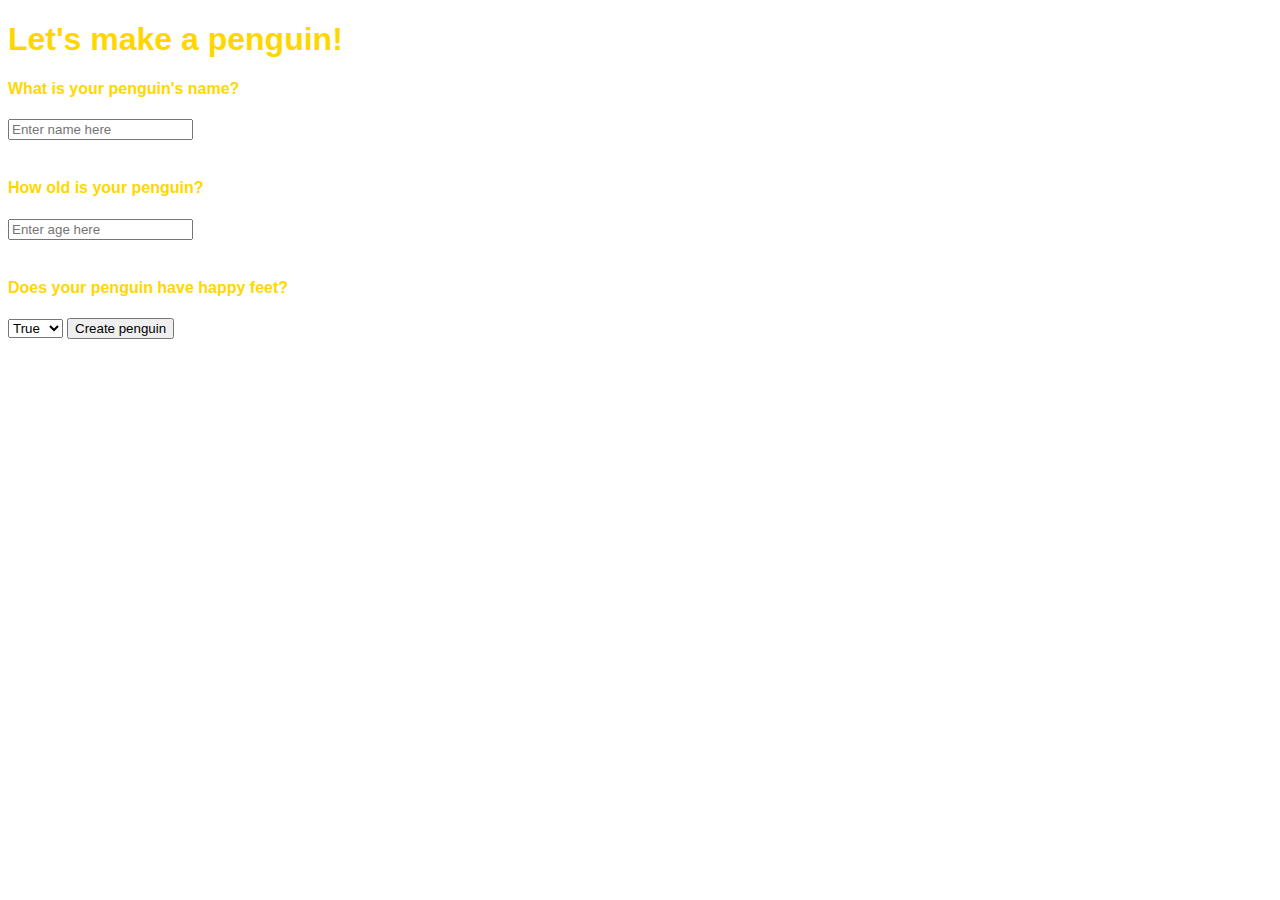
==== createPenguin/createPenguin.html @ cbc3c8d0 "added all html files, css files and js files" ====
<!DOCTYPE html>
<html lang="en">

<head>
    <meta charset="UTF-8">
    <meta http-equiv="X-UA-Compatible" content="IE=edge">
    <meta name="viewport" content="width=device-width, initial-scale=1.0">
    <link rel="stylesheet" type="text/css" href="createPenguin.css">
    <link href="https://cdn.jsdelivr.net/npm/bootstrap@5.1.3/dist/css/bootstrap.min.css" rel="stylesheet"
        integrity="sha384-1BmE4kWBq78iYhFldvKuhfTAU6auU8tT94WrHftjDbrCEXSU1oBoqyl2QvZ6jIW3" crossorigin="anonymous">
    <title>Create a Penguin</title>
</head>

<body>
    <h1>Let's make a penguin!</h1>
    <h4>What is your penguin's name?</h4>
    <input type="text" id="nameInput" placeholder="Enter name here">
    <br>
    <br>
    <h4>How old is your penguin?</h4>
    <input type="number" id="ageInput" placeholder="Enter age here">
    <br>
    <br>
    <h4>Does your penguin have happy feet?</h4>
    <select name="happyFeet" id="happyFeetInput">
        <option value="True">True</option>
        <option value="False">False</option>
    </select>
    <button type="submit">Create penguin</button>
    <script src="https://cdn.jsdelivr.net/npm/bootstrap@5.1.3/dist/js/bootstrap.bundle.min.js"
        integrity="sha384-ka7Sk0Gln4gmtz2MlQnikT1wXgYsOg+OMhuP+IlRH9sENBO0LRn5q+8nbTov4+1p"
        crossorigin="anonymous"></script>
    <script src="createPenguin.js"></script>
</body>

</html>
---- createPenguin/createPenguin.css ----
body {
    background-image: url(https://c.tenor.com/WTmM6wEfJAAAAAAM/hi-hihi.gif);
}

h1, h4 {
    font-family: 'Gill Sans', 'Gill Sans MT', Calibri, 'Trebuchet MS', sans-serif;
    color: gold;
}
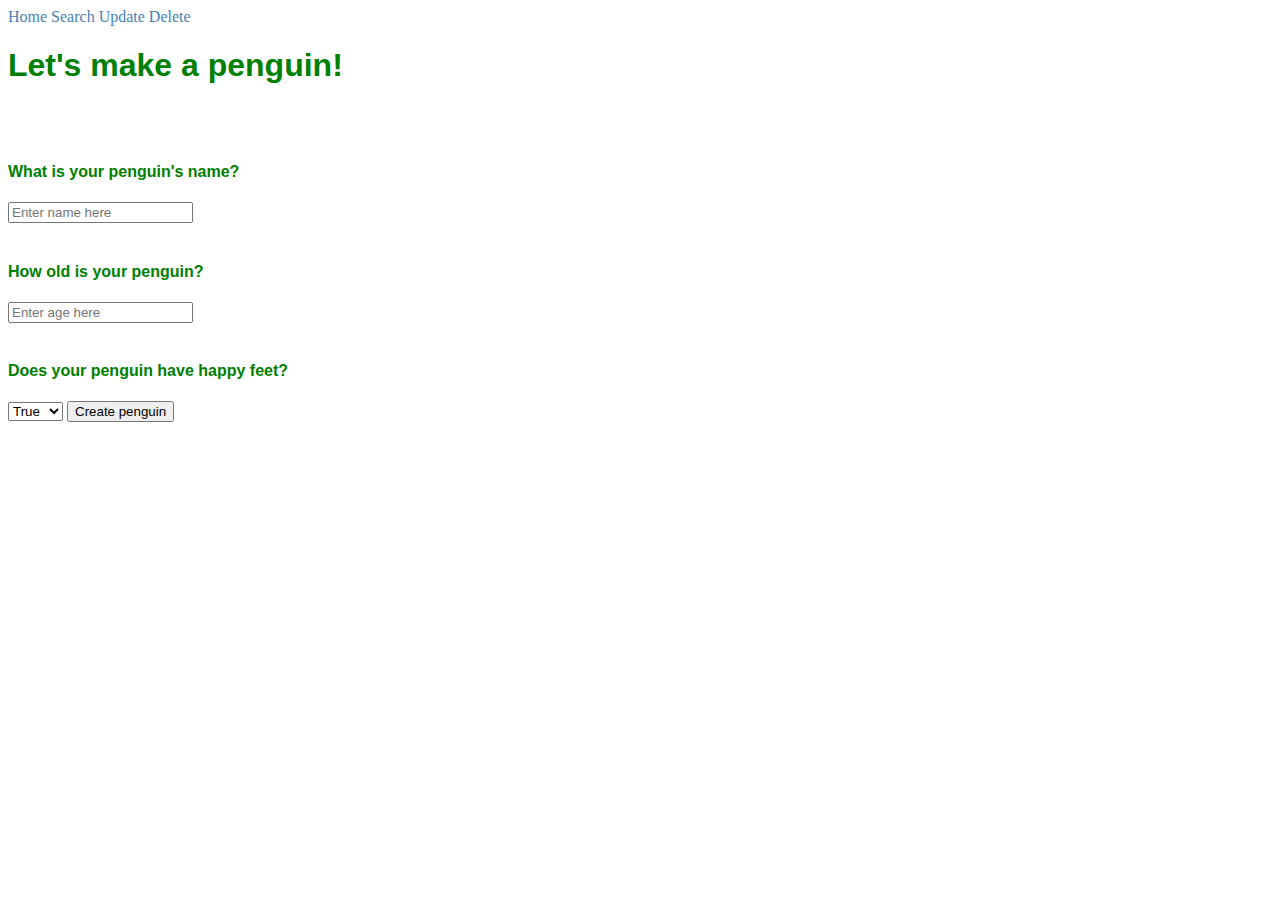
==== commit efd4bec2: "made not working post request for createPenguin" ====
--- a/createPenguin/createPenguin.html
+++ b/createPenguin/createPenguin.html
@@ -12,7 +12,15 @@
 </head>
 
 <body>
+    <header>
+        <a href="../index/index.html">Home</a>
+        <a href="../searchPenguin/searchPenguin.html">Search</a>
+        <a href="../updatePenguin/updatePenguin.html">Update</a>
+        <a href="../deletePenguin/deletePenguin.html">Delete</a>
+    </header>
     <h1>Let's make a penguin!</h1>
+    <br>
+    <br>
     <h4>What is your penguin's name?</h4>
     <input type="text" id="nameInput" placeholder="Enter name here">
     <br>
@@ -26,7 +34,7 @@
         <option value="True">True</option>
         <option value="False">False</option>
     </select>
-    <button type="submit">Create penguin</button>
+    <button type="button" class="btn btn-outline-primary" id="createBtn">Create penguin</button>
     <script src="https://cdn.jsdelivr.net/npm/bootstrap@5.1.3/dist/js/bootstrap.bundle.min.js"
         integrity="sha384-ka7Sk0Gln4gmtz2MlQnikT1wXgYsOg+OMhuP+IlRH9sENBO0LRn5q+8nbTov4+1p"
         crossorigin="anonymous"></script>
--- a/createPenguin/createPenguin.css
+++ b/createPenguin/createPenguin.css
@@ -1,8 +1,17 @@
 body {
-    background-image: url(https://c.tenor.com/WTmM6wEfJAAAAAAM/hi-hihi.gif);
+    /*background-image: url(https://c.tenor.com/WTmM6wEfJAAAAAAM/hi-hihi.gif);*/
 }
 
 h1, h4 {
     font-family: 'Gill Sans', 'Gill Sans MT', Calibri, 'Trebuchet MS', sans-serif;
-    color: gold;
+    color: green;
+}
+
+a:link {
+    color: steelblue;
+    text-decoration: none;
+}
+
+a:visited {
+    color: firebrick;
 }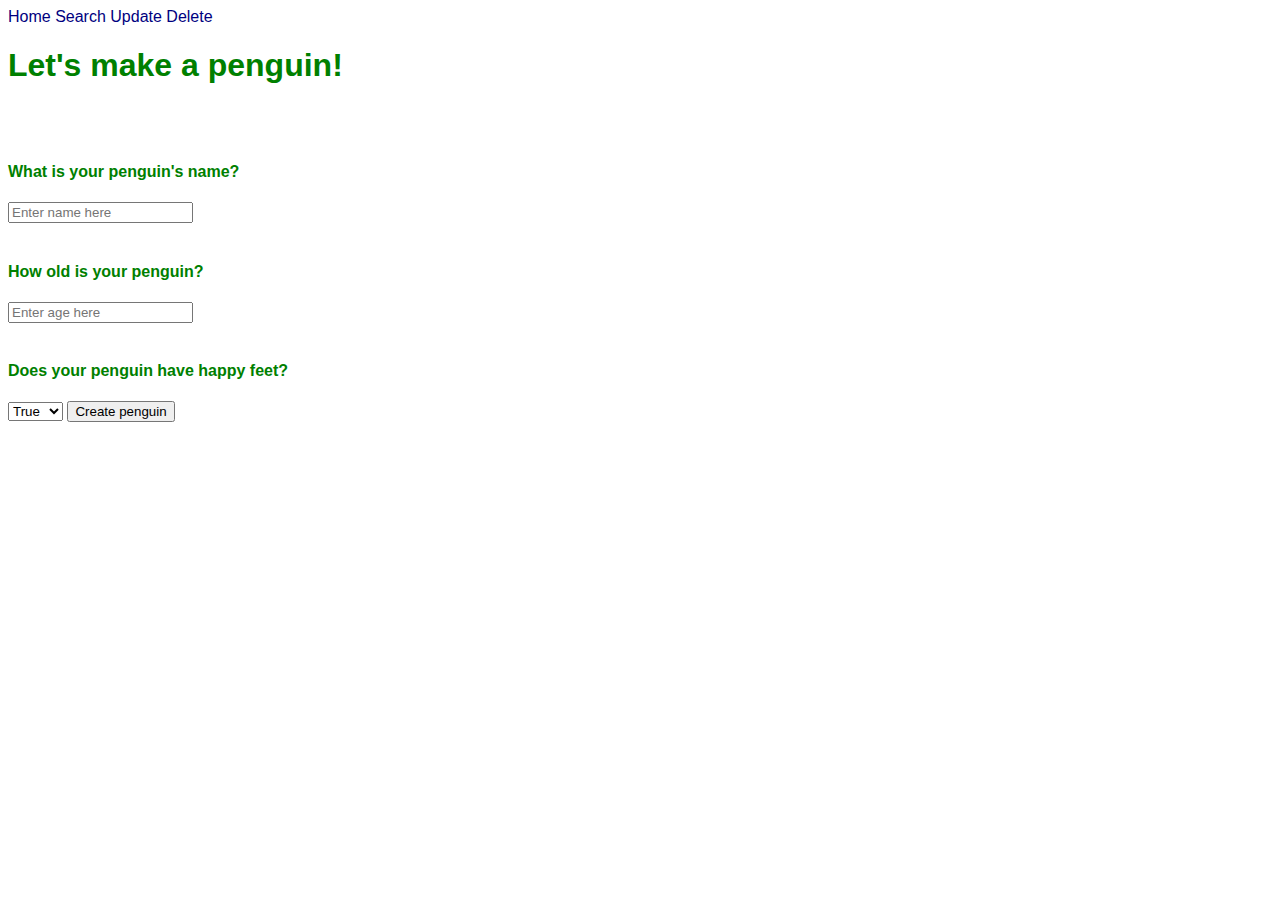
==== commit f7ecea82: "changed index.css to be general css for all files" ====
--- a/createPenguin/createPenguin.html
+++ b/createPenguin/createPenguin.html
@@ -5,7 +5,7 @@
     <meta charset="UTF-8">
     <meta http-equiv="X-UA-Compatible" content="IE=edge">
     <meta name="viewport" content="width=device-width, initial-scale=1.0">
-    <link rel="stylesheet" type="text/css" href="createPenguin.css">
+    <link rel="stylesheet" type="text/css" href="../index/index.css">
     <link href="https://cdn.jsdelivr.net/npm/bootstrap@5.1.3/dist/css/bootstrap.min.css" rel="stylesheet"
         integrity="sha384-1BmE4kWBq78iYhFldvKuhfTAU6auU8tT94WrHftjDbrCEXSU1oBoqyl2QvZ6jIW3" crossorigin="anonymous">
     <title>Create a Penguin</title>
--- a/index/index.css
+++ b/index/index.css
@@ -0,0 +1,17 @@
+body {
+    font-family: 'Gill Sans', 'Gill Sans MT', Calibri, 'Trebuchet MS', sans-serif;
+    /*background-image: url(https://c.tenor.com/irM8uiNlaUMAAAAM/penguin-slide.gif);*/
+}
+
+h1, h3, h4, nav {
+    color: green;
+}
+
+a:link {
+    color: navy;
+    text-decoration: none;
+}
+
+a:visited {
+    color: firebrick;
+}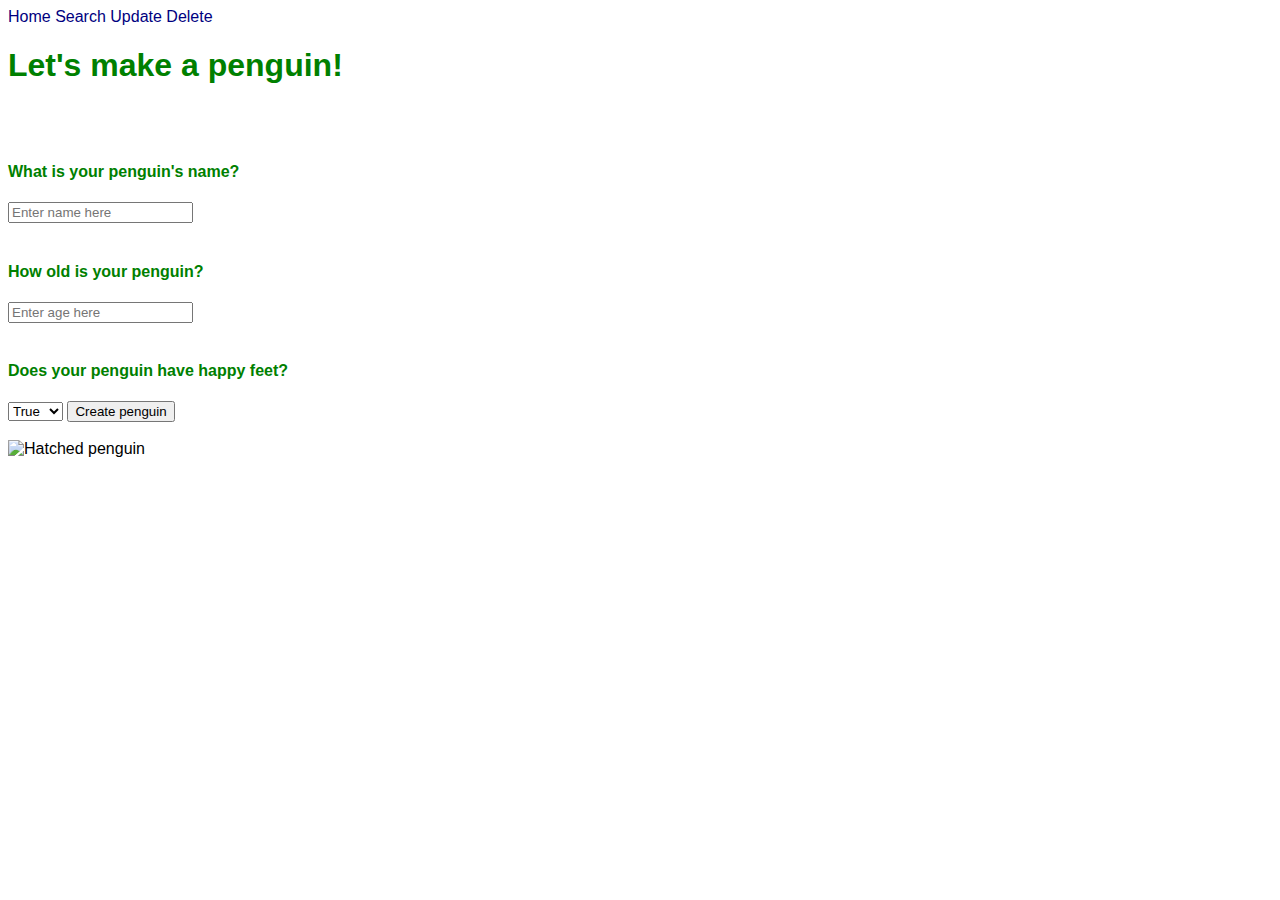
==== commit 8eaa7398: "added not working javascript - debugging now" ====
--- a/createPenguin/createPenguin.html
+++ b/createPenguin/createPenguin.html
@@ -35,6 +35,9 @@
         <option value="False">False</option>
     </select>
     <button type="button" class="btn btn-outline-primary" id="createBtn">Create penguin</button>
+    <br>
+    <br>
+    <img src="https://c.tenor.com/WTmM6wEfJAAAAAAM/hi-hihi.gif" alt="Hatched penguin">
     <script src="https://cdn.jsdelivr.net/npm/bootstrap@5.1.3/dist/js/bootstrap.bundle.min.js"
         integrity="sha384-ka7Sk0Gln4gmtz2MlQnikT1wXgYsOg+OMhuP+IlRH9sENBO0LRn5q+8nbTov4+1p"
         crossorigin="anonymous"></script>
